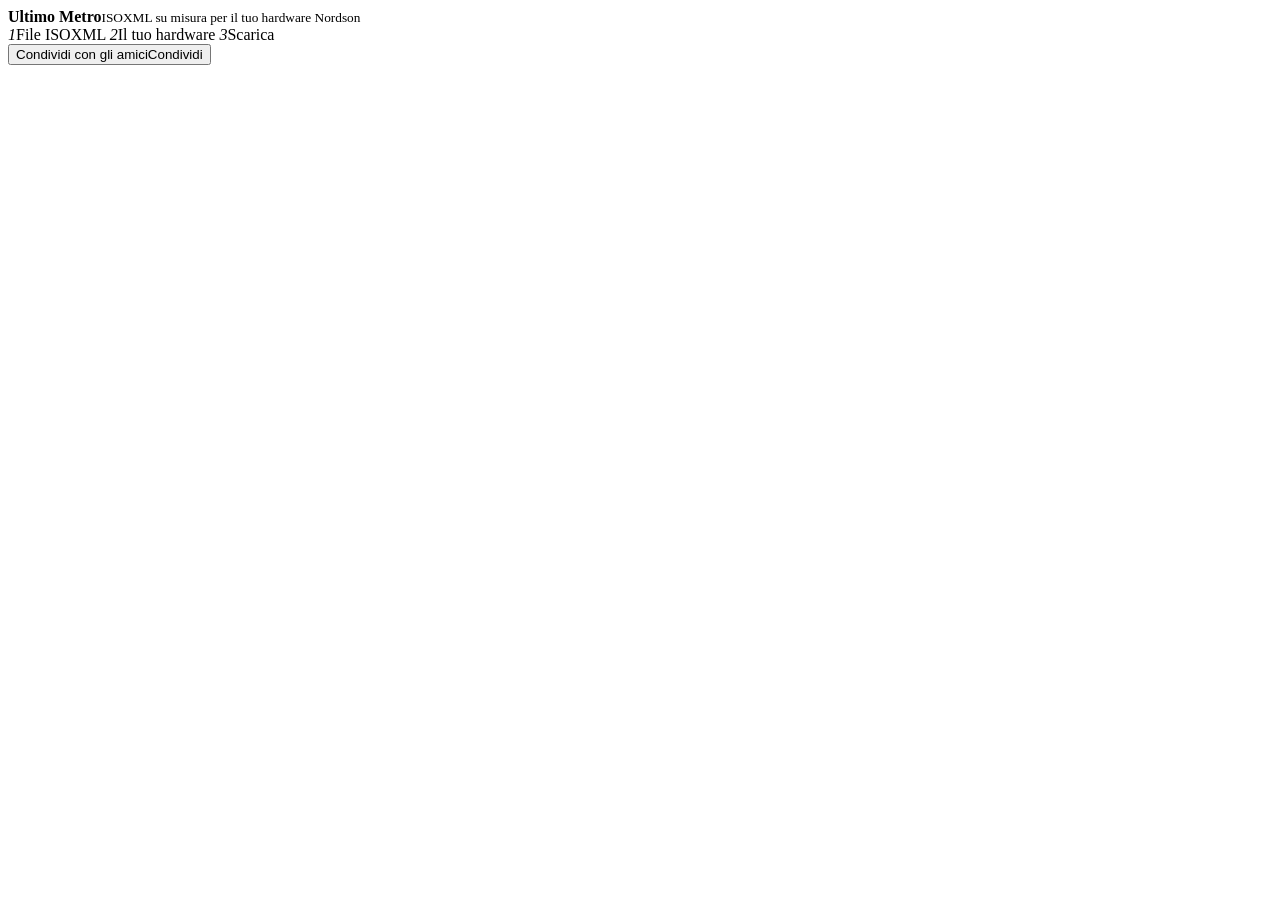
==== static/index.html @ 3b7ec01c "markup: stepper, testata compatta, passi numerati in landing Stepper con etichette troncabili, pulsa" ====
<!doctype html>
<html lang="it">
<head>
<meta charset="utf-8">
<meta name="viewport" content="width=device-width,initial-scale=1">
<meta name="theme-color" content="#007AC9">
<title>Ultimo Metro · ISOXML su misura per il tuo hardware Nordson</title>
<link rel="stylesheet" href="/css/style.css">
<link rel="icon" href="data:image/svg+xml,%3Csvg xmlns='http://www.w3.org/2000/svg' viewBox='0 0 32 32'%3E%3Crect width='32' height='32' rx='7' fill='%23007AC9'/%3E%3Crect x='7' y='21' width='18' height='4' rx='2' fill='white'/%3E%3Ccircle cx='23' cy='9' r='4.5' fill='%23E03040'/%3E%3C/svg%3E">
</head>
<body>
<header class="top">
  <div class="brand"><span class="mark" aria-hidden="true"></span><div><b>Ultimo Metro</b><small>ISOXML su misura per il tuo hardware Nordson</small></div></div>
  <nav class="steps" aria-label="Fasi">
    <span class="step on" id="st1"><i>1</i><span class="st-txt">File ISOXML</span></span>
    <span class="step" id="st2"><i>2</i><span class="st-txt">Il tuo hardware</span></span>
    <span class="step" id="st3"><i>3</i><span class="st-txt">Scarica</span></span>
  </nav>
  <button class="btn" id="btn-share" type="button" aria-label="Condividi con gli amici"><span class="long">Condividi con gli amici</span><span class="short">Condividi</span></button>
</header>

<main>
  <!-- ===================== 1 · Caricamento ===================== -->
  <section id="landing" hidden>
    <div class="hero">
      <span class="eyebrow">Fase 1 di 3 · Carica la prescrizione</span>
      <h1>Dal file della prescrizione alla tua irroratrice Nordson</h1>
      <p>Carica l'ISOXML del campo. Scegli l'hardware che hai sulla macchina: vedi subito <b>dove il trattamento riesce e dove no</b>, e scarichi un file <b>specializzato per il tuo impianto</b>.</p>
    </div>
    <label class="drop" id="drop" for="file">
      <b>Trascina qui il file ISOXML</b>
      <span class="mut">.zip con TASKDATA.XML oppure direttamente TASKDATA.XML</span><br>
      <span class="btn primary" role="button">Scegli un file dal computer</span>
      <input id="file" type="file" accept=".zip,.xml,application/zip,text/xml" hidden>
    </label>
    <div id="landing-err" class="alert red" hidden></div>
    <ol class="how" aria-label="Come funziona">
      <li><b>Carichi la prescrizione</b><span>Vedi subito campo, zone, ratei e superfici che il file contiene.</span></li>
      <li><b>Scegli il tuo hardware</b><span>Terminale, Flowtron, SELETRON, ugelli… La mappa si aggiorna a ogni modifica.</span></li>
      <li><b>Scarichi il file su misura</b><span>I ratei che il tuo impianto non può erogare vengono portati a ciò che davvero riesce a fare.</span></li>
    </ol>
    <h2>Oppure prova con un esempio</h2>
    <div class="examples" id="examples"></div>
    <p class="mut small privacy">Il file resta nella tua sessione su questo server: gli altri visitatori non lo vedono. Gli esempi sono dati di prova, non campi reali.</p>
  </section>

  <!-- ===================== 2 · Area di lavoro ===================== -->
  <section id="workspace" hidden>
    <div class="card filebar">
      <div><div class="name" id="fb-name"></div><div class="meta" id="fb-meta"></div></div>
      <select id="task-sel" aria-label="Operazione del file" hidden></select>
      <button class="btn sm" id="btn-newfile" type="button">Cambia file</button>
    </div>
    <div id="fb-warn"></div>

    <div class="layout">
      <aside class="card hw" id="hw" aria-label="Hardware">
        <div class="hwhead"><h2>Il tuo hardware Nordson</h2><p>Cambia un componente: mappa ed esiti si aggiornano subito.</p></div>
        <div class="hwpreset">
          <label class="f" for="preset">Configurazione di partenza</label>
          <select id="preset"></select>
        </div>
        <div id="hw-alerts"></div>
        <details class="grp" open id="g-nozzles"><summary>Ugelli <span class="chip-sum" id="s-nozzles"></span></summary><div class="body" id="b-nozzles"></div></details>
        <details class="grp" open id="g-chain"><summary>Catena di controllo <span class="chip-sum" id="s-chain"></span></summary><div class="body" id="b-chain"></div></details>
        <details class="grp" id="g-work"><summary>Barra e lavoro <span class="chip-sum" id="s-work"></span></summary><div class="body" id="b-work"></div></details>
        <details class="grp" id="g-spec"><summary>Specializzazione <span class="chip-sum" id="s-spec"></span></summary><div class="body" id="b-spec"></div></details>
      </aside>

      <div class="maincol">
        <div class="verdict" id="verdict"></div>
        <p class="jump"><button class="btn sm" id="btn-jump" type="button">Cambia ugelli e hardware ↓</button></p>
        <div class="changebar" id="changebar" hidden></div>

        <div class="card gap-top">
          <header>
            <h2>Il campo</h2>
            <div class="seg" id="views" role="group" aria-label="Vista della mappa">
              <button type="button" data-v="rx" aria-pressed="false">Prescrizione</button>
              <button type="button" data-v="hw" aria-pressed="true">Sul tuo hardware</button>
              <button type="button" data-v="after" aria-pressed="false">File specializzato</button>
              <button type="button" data-v="diff" aria-pressed="false" disabled title="Disponibile dopo aver cambiato un componente">Rispetto a prima</button>
            </div>
          </header>
          <div class="mapwrap"><canvas id="map" role="img" aria-label="Mappa del campo"></canvas><div class="mapmsg" id="mapmsg" hidden></div><div class="tip" id="tip" hidden></div></div>
          <div class="legend" id="legend"></div>
          <div class="detail" id="detail"></div>
        </div>

        <div class="kpis" id="kpis"></div>

        <div class="card gap-top">
          <div class="tabs" role="tablist" id="tabs">
            <button role="tab" aria-selected="true" data-t="zones">Zone</button>
            <button role="tab" aria-selected="false" data-t="nozzles">Ugelli e portate</button>
            <button role="tab" aria-selected="false" data-t="labels">Etichette</button>
            <button role="tab" aria-selected="false" data-t="weather">Meteo</button>
            <button role="tab" aria-selected="false" data-t="how">Come si calcola</button>
          </div>
          <div id="tab-zones"></div>
          <div id="tab-nozzles" hidden></div>
          <div id="tab-labels" hidden></div>
          <div id="tab-weather" hidden></div>
          <div id="tab-how" hidden class="prose"></div>
        </div>
      </div>
    </div>

    <div class="exportbar" id="exportbar">
      <div class="info"><b id="ex-title">File specializzato</b><span class="mut small" id="ex-sub"></span></div>
      <label class="check" id="ex-approve-wrap" hidden><input type="checkbox" id="ex-approve"><span>Ho controllato i ratei che cambiano</span></label>
      <button class="btn" id="btn-report" type="button">Rapporto</button>
      <button class="btn primary" id="btn-export" type="button"><span>Scarica ISOXML<span class="long"> per il mio hardware</span></span></button>
    </div>
  </section>
</main>

<dialog id="share-dlg">
  <div class="dh"><h2>Apri Ultimo Metro dagli altri dispositivi</h2><button class="btn sm" id="share-close" type="button">Chiudi</button></div>
  <div class="db" id="share-body"></div>
</dialog>
<div class="toast" id="toast" hidden></div>

<script src="/vendor/qrcode.js"></script>
<script type="module" src="/js/main.js"></script>
</body>
</html>
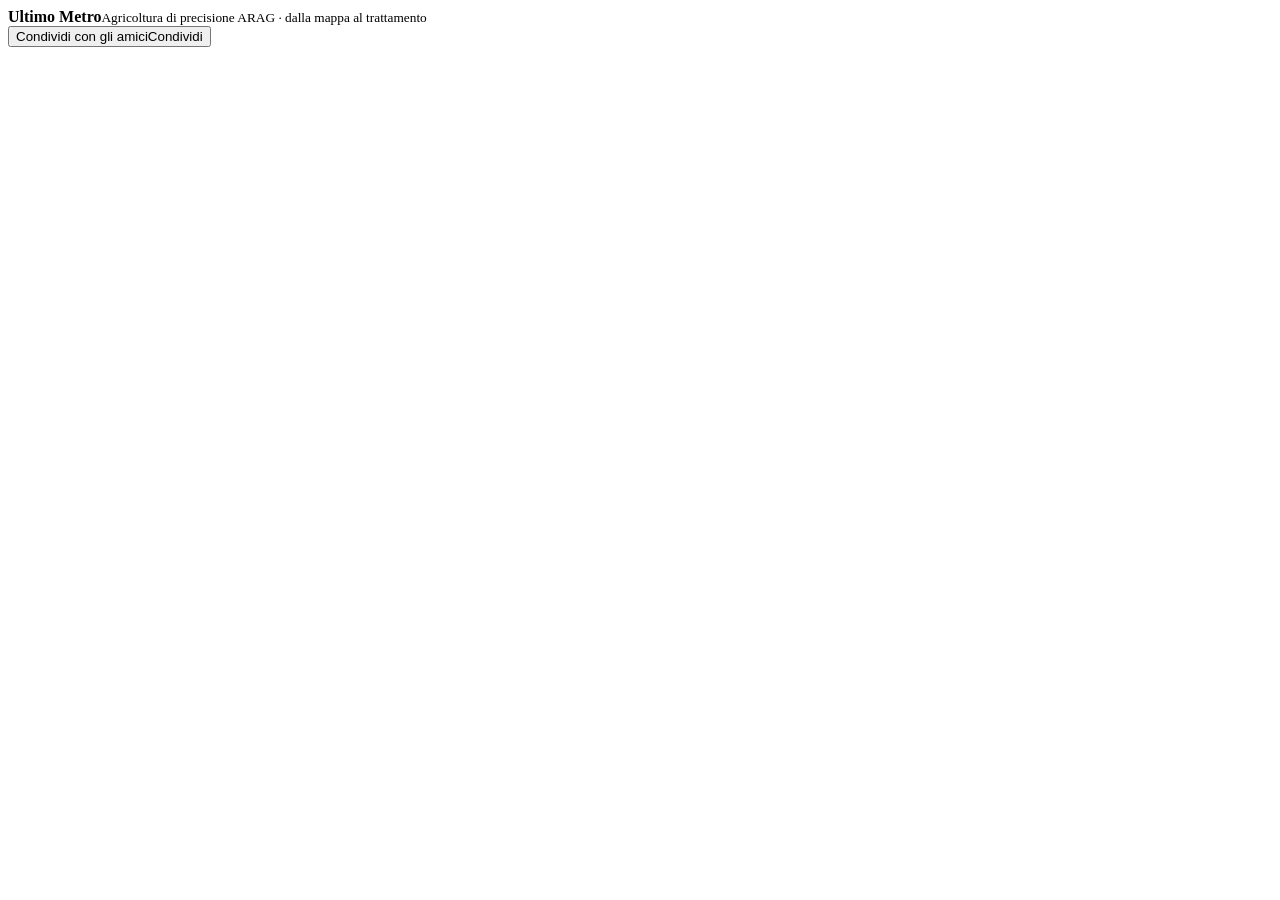
==== commit ac3037c2: "pipeline (interfaccia): sei fasi dalla mappa alla documentazione - stepper navigabile a 6 fasi, riep" ====
--- a/static/index.html
+++ b/static/index.html
@@ -4,18 +4,14 @@
 <meta charset="utf-8">
 <meta name="viewport" content="width=device-width,initial-scale=1">
 <meta name="theme-color" content="#007AC9">
-<title>Ultimo Metro · ISOXML su misura per il tuo hardware Nordson</title>
+<title>Ultimo Metro · dalla mappa del campo al trattamento documentato</title>
 <link rel="stylesheet" href="/css/style.css">
 <link rel="icon" href="data:image/svg+xml,%3Csvg xmlns='http://www.w3.org/2000/svg' viewBox='0 0 32 32'%3E%3Crect width='32' height='32' rx='7' fill='%23007AC9'/%3E%3Crect x='7' y='21' width='18' height='4' rx='2' fill='white'/%3E%3Ccircle cx='23' cy='9' r='4.5' fill='%23E03040'/%3E%3C/svg%3E">
 </head>
 <body>
 <header class="top">
-  <div class="brand"><span class="mark" aria-hidden="true"></span><div><b>Ultimo Metro</b><small>ISOXML su misura per il tuo hardware Nordson</small></div></div>
-  <nav class="steps" aria-label="Fasi">
-    <span class="step on" id="st1"><i>1</i><span class="st-txt">File ISOXML</span></span>
-    <span class="step" id="st2"><i>2</i><span class="st-txt">Il tuo hardware</span></span>
-    <span class="step" id="st3"><i>3</i><span class="st-txt">Scarica</span></span>
-  </nav>
+  <div class="brand"><span class="mark" aria-hidden="true"></span><div><b>Ultimo Metro</b><small>Agricoltura di precisione ARAG · dalla mappa al trattamento</small></div></div>
+  <nav class="steps" id="steps" aria-label="Fasi del trattamento"></nav>
   <button class="btn" id="btn-share" type="button" aria-label="Condividi con gli amici"><span class="long">Condividi con gli amici</span><span class="short">Condividi</span></button>
 </header>
 
@@ -23,21 +19,26 @@
   <!-- ===================== 1 · Caricamento ===================== -->
   <section id="landing" hidden>
     <div class="hero">
-      <span class="eyebrow">Fase 1 di 3 · Carica la prescrizione</span>
-      <h1>Dal file della prescrizione alla tua irroratrice Nordson</h1>
-      <p>Carica l'ISOXML del campo. Scegli l'hardware che hai sulla macchina: vedi subito <b>dove il trattamento riesce e dove no</b>, e scarichi un file <b>specializzato per il tuo impianto</b>.</p>
+      <span class="eyebrow">Fase 1 di 6 · Carica la mappa del campo</span>
+      <h1>Dalla mappa del campo al trattamento documentato</h1>
+      <p>Carica la <b>prescrizione ISOXML</b> o una <b>mappa indice GeoJSON</b> (NDVI, vigore, infestanti). L'app individua le zone di intervento, propone <b>tre ricettari</b>, verifica la tua <b>attrezzatura</b>, suggerisce i componenti ARAG che servono e prepara la <b>documentazione</b>.</p>
     </div>
     <label class="drop" id="drop" for="file">
-      <b>Trascina qui il file ISOXML</b>
-      <span class="mut">.zip con TASKDATA.XML oppure direttamente TASKDATA.XML</span><br>
+      <b>Trascina qui la mappa del campo</b>
+      <span class="mut">ISOXML (.zip o TASKDATA.XML) oppure mappa indice GeoJSON (.geojson, .json) in WGS84</span><br>
       <span class="btn primary" role="button">Scegli un file dal computer</span>
-      <input id="file" type="file" accept=".zip,.xml,application/zip,text/xml" hidden>
+      <input id="file" type="file" accept=".zip,.xml,.geojson,.json,application/zip,text/xml,application/geo+json,application/json" hidden>
     </label>
+    <p class="small mut">Non hai una mappa indice? <a href="/data/esempio_ndvi.geojson" download>Scarica una mappa NDVI di prova</a> (dati sintetici, non un campo reale) e trascinala qui.</p>
     <div id="landing-err" class="alert red" hidden></div>
-    <ol class="how" aria-label="Come funziona">
-      <li><b>Carichi la prescrizione</b><span>Vedi subito campo, zone, ratei e superfici che il file contiene.</span></li>
-      <li><b>Scegli il tuo hardware</b><span>Terminale, Flowtron, SELETRON, ugelli… La mappa si aggiorna a ogni modifica.</span></li>
-      <li><b>Scarichi il file su misura</b><span>I ratei che il tuo impianto non può erogare vengono portati a ciò che davvero riesce a fare.</span></li>
+    <div class="card gap-top" id="geo-setup" hidden></div>
+    <ol class="how six" aria-label="Come funziona">
+      <li><b>Mappa e zone</b><span>Variabilità del campo e classi di intervento, con la provenienza di ogni dato.</span></li>
+      <li><b>Tre ricettari</b><span>Dai dati di etichetta: aderente alla mappa, risparmio entro etichetta, rateo unico.</span></li>
+      <li><b>Scelta tracciata</b><span>Il tecnico sceglie e la decisione entra nel registro.</span></li>
+      <li><b>Verifica dell'hardware</b><span>Ugelli, regolazione, portate e pressioni confrontati con il ricettario.</span></li>
+      <li><b>Componenti ARAG</b><span>Solo se servono: indispensabili, per la precisione, opzionali.</span></li>
+      <li><b>Documentazione</b><span>Scheda di trattamento compilata, con stato e validazione del tecnico.</span></li>
     </ol>
     <h2>Oppure prova con un esempio</h2>
     <div class="examples" id="examples"></div>
@@ -51,8 +52,16 @@
       <select id="task-sel" aria-label="Operazione del file" hidden></select>
       <button class="btn sm" id="btn-newfile" type="button">Cambia file</button>
     </div>
+    <div id="process"></div>
     <div id="fb-warn"></div>
 
+    <section class="phase" id="phase-1" aria-label="Fase 1 · Mappa e zone"></section>
+    <section class="phase" id="phase-2" aria-label="Fase 2 · Ricettari" hidden></section>
+    <section class="phase" id="phase-3" aria-label="Fase 3 · Scelta" hidden></section>
+
+    <section class="phase" id="phase-4" aria-label="Fase 4 · Hardware" hidden>
+    <div class="phase-head"><span class="eyebrow">Fase 4 di 6</span><h2>Il ricettario sulla tua attrezzatura</h2>
+      <p class="mut">Indica i componenti che hai sulla macchina: il confronto usa i volumi del ricettario scelto e si aggiorna a ogni modifica.</p></div>
     <div class="layout">
       <aside class="card hw" id="hw" aria-label="Hardware">
         <div class="hwhead"><h2>Il tuo hardware Nordson</h2><p>Cambia un componente: mappa ed esiti si aggiornano subito.</p></div>
@@ -68,7 +77,8 @@
       </aside>
 
       <div class="maincol">
-        <div class="verdict" id="verdict"></div>
+        <div id="match"></div>
+        <div class="verdict gap-top" id="verdict"></div>
         <p class="jump"><button class="btn sm" id="btn-jump" type="button">Cambia ugelli e hardware ↓</button></p>
         <div class="changebar" id="changebar" hidden></div>
 
@@ -76,7 +86,7 @@
           <header>
             <h2>Il campo</h2>
             <div class="seg" id="views" role="group" aria-label="Vista della mappa">
-              <button type="button" data-v="rx" aria-pressed="false">Prescrizione</button>
+              <button type="button" data-v="rx" aria-pressed="false">Volumi richiesti</button>
               <button type="button" data-v="hw" aria-pressed="true">Sul tuo hardware</button>
               <button type="button" data-v="after" aria-pressed="false">File specializzato</button>
               <button type="button" data-v="diff" aria-pressed="false" disabled title="Disponibile dopo aver cambiato un componente">Rispetto a prima</button>
@@ -93,24 +103,38 @@
           <div class="tabs" role="tablist" id="tabs">
             <button role="tab" aria-selected="true" data-t="zones">Zone</button>
             <button role="tab" aria-selected="false" data-t="nozzles">Ugelli e portate</button>
-            <button role="tab" aria-selected="false" data-t="labels">Etichette</button>
             <button role="tab" aria-selected="false" data-t="weather">Meteo</button>
             <button role="tab" aria-selected="false" data-t="how">Come si calcola</button>
           </div>
           <div id="tab-zones"></div>
           <div id="tab-nozzles" hidden></div>
-          <div id="tab-labels" hidden></div>
           <div id="tab-weather" hidden></div>
           <div id="tab-how" hidden class="prose"></div>
         </div>
       </div>
     </div>
 
-    <div class="exportbar" id="exportbar">
-      <div class="info"><b id="ex-title">File specializzato</b><span class="mut small" id="ex-sub"></span></div>
-      <label class="check" id="ex-approve-wrap" hidden><input type="checkbox" id="ex-approve"><span>Ho controllato i ratei che cambiano</span></label>
-      <button class="btn" id="btn-report" type="button">Rapporto</button>
-      <button class="btn primary" id="btn-export" type="button"><span>Scarica ISOXML<span class="long"> per il mio hardware</span></span></button>
+    </section>
+
+    <section class="phase" id="phase-5" aria-label="Fase 5 · Componenti ARAG" hidden></section>
+
+    <section class="phase" id="phase-6" aria-label="Fase 6 · Documenti" hidden>
+      <div class="phase-head"><span class="eyebrow">Fase 6 di 6</span><h2>Documentazione del trattamento</h2>
+        <p class="mut">Compilata con i dati delle fasi precedenti: completa solo ciò che spetta all'operatore. Generare il documento non equivale a validarlo.</p></div>
+      <div class="card terminal-file">
+        <header><h2>File per il terminale</h2></header>
+        <div class="info"><b id="ex-title">File specializzato</b><span class="mut small" id="ex-sub"></span></div>
+        <label class="check" id="ex-approve-wrap" hidden><input type="checkbox" id="ex-approve"><span>Ho controllato i ratei che cambiano</span></label>
+        <div class="actions"><button class="btn primary" id="btn-export" type="button"><span>Scarica ISOXML<span class="long"> per il mio hardware</span></span></button>
+          <button class="btn" id="btn-report" type="button">Rapporto tecnico</button></div>
+      </div>
+      <div id="docs-dyn" class="gap-top"></div>
+    </section>
+
+    <div class="exportbar" id="phasebar">
+      <div class="info"><b id="pb-title"></b><span class="mut small" id="pb-sub"></span></div>
+      <button class="btn" id="pb-back" type="button" hidden>Indietro</button>
+      <button class="btn primary" id="pb-next" type="button" hidden>Avanti</button>
     </div>
   </section>
 </main>
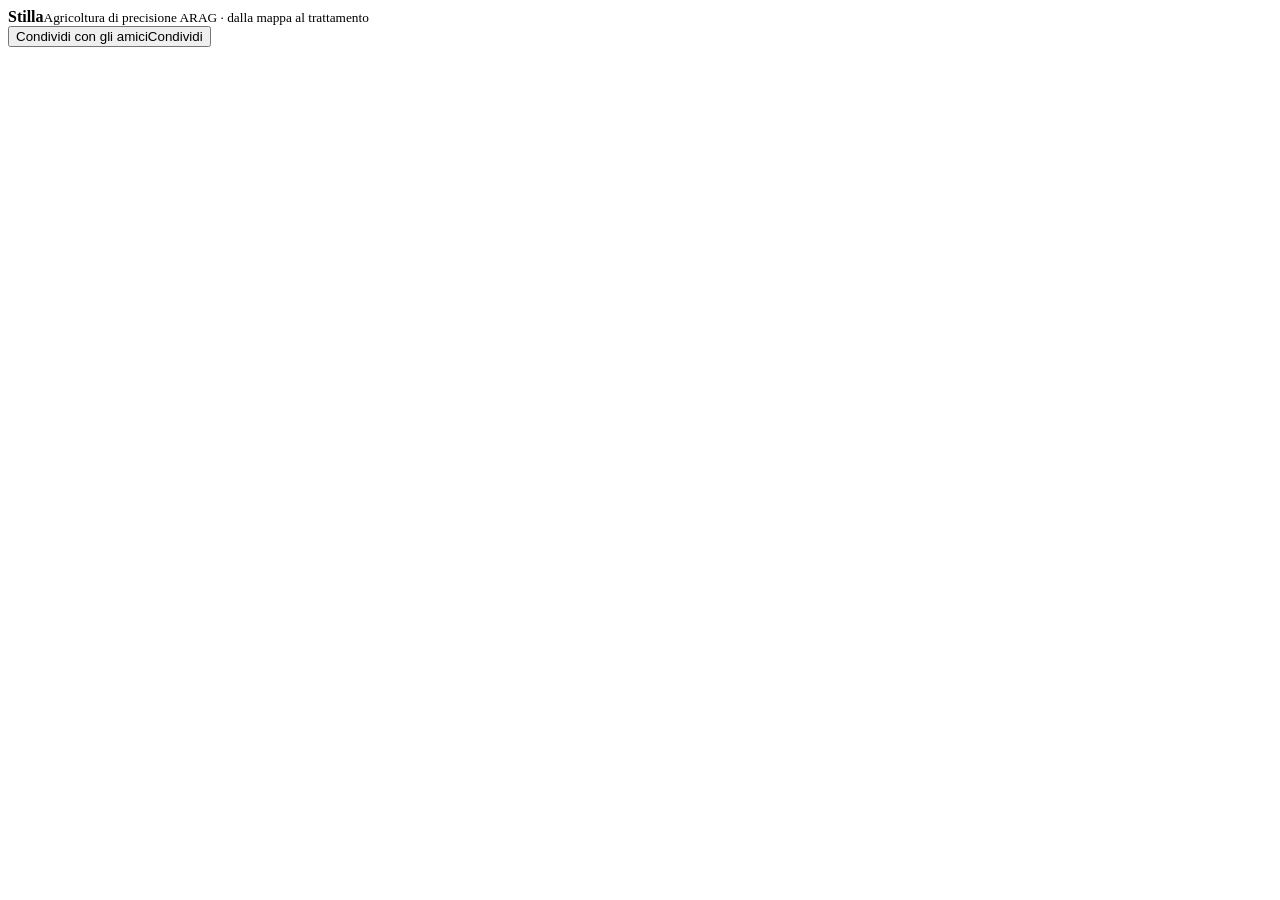
==== commit 4dac4ab4: "rinomina il progetto in Stilla - interfaccia (titolo, intestazione, condivisione), rapporto, avvio d" ====
--- a/static/index.html
+++ b/static/index.html
@@ -4,14 +4,15 @@
 <meta charset="utf-8">
 <meta name="viewport" content="width=device-width,initial-scale=1">
 <meta name="theme-color" content="#007AC9">
-<title>Ultimo Metro · dalla mappa del campo al trattamento documentato</title>
+<title>Stilla · dalla mappa del campo al trattamento documentato</title>
 <link rel="stylesheet" href="/css/style.css">
 <link rel="icon" href="data:image/svg+xml,%3Csvg xmlns='http://www.w3.org/2000/svg' viewBox='0 0 32 32'%3E%3Crect width='32' height='32' rx='7' fill='%23007AC9'/%3E%3Crect x='7' y='21' width='18' height='4' rx='2' fill='white'/%3E%3Ccircle cx='23' cy='9' r='4.5' fill='%23E03040'/%3E%3C/svg%3E">
 </head>
 <body>
 <header class="top">
-  <div class="brand"><span class="mark" aria-hidden="true"></span><div><b>Ultimo Metro</b><small>Agricoltura di precisione ARAG · dalla mappa al trattamento</small></div></div>
+  <div class="brand"><span class="mark" aria-hidden="true"></span><div><b>Stilla</b><small>Agricoltura di precisione ARAG · dalla mappa al trattamento</small></div></div>
   <nav class="steps" id="steps" aria-label="Fasi del trattamento"></nav>
+  <span class="demo-flag" id="demo-flag" hidden title="Sono in uso dati simulati">DEMO</span>
   <button class="btn" id="btn-share" type="button" aria-label="Condividi con gli amici"><span class="long">Condividi con gli amici</span><span class="short">Condividi</span></button>
 </header>
 
@@ -23,9 +24,16 @@
       <h1>Dalla mappa del campo al trattamento documentato</h1>
       <p>Carica la <b>prescrizione ISOXML</b> o una <b>mappa indice GeoJSON</b> (NDVI, vigore, infestanti). L'app individua le zone di intervento, propone <b>tre ricettari</b>, verifica la tua <b>attrezzatura</b>, suggerisce i componenti ARAG che servono e prepara la <b>documentazione</b>.</p>
     </div>
+    <section class="demo-sec" aria-labelledby="demo-title">
+      <div class="demo-head"><h2 id="demo-title">Inizia da una mappa da drone o satellite</h2><span class="badge demo">Campi dimostrativi · dati simulati</span></div>
+      <p class="mut">Scegli un campo: vedi ortofoto, NDVI e (per il mais) la mappa delle infestanti, scegli l'acquisizione e avvia tutto il processo.</p>
+      <div class="dgallery" id="demo-gallery"></div>
+      <div class="card gap-top" id="demo-setup" hidden></div>
+    </section>
+    <h2 class="or-title">Oppure carica la tua mappa</h2>
     <label class="drop" id="drop" for="file">
       <b>Trascina qui la mappa del campo</b>
-      <span class="mut">ISOXML (.zip o TASKDATA.XML) oppure mappa indice GeoJSON (.geojson, .json) in WGS84</span><br>
+      <span class="mut">ISOXML (.zip o TASKDATA.XML), mappa indice GeoJSON oppure shapefile zippato (WGS84 o UTM)</span><br>
       <span class="btn primary" role="button">Scegli un file dal computer</span>
       <input id="file" type="file" accept=".zip,.xml,.geojson,.json,application/zip,text/xml,application/geo+json,application/json" hidden>
     </label>
@@ -40,7 +48,7 @@
       <li><b>Componenti ARAG</b><span>Solo se servono: indispensabili, per la precisione, opzionali.</span></li>
       <li><b>Documentazione</b><span>Scheda di trattamento compilata, con stato e validazione del tecnico.</span></li>
     </ol>
-    <h2>Oppure prova con un esempio</h2>
+    <h2>Oppure prova una prescrizione ISOXML di esempio</h2>
     <div class="examples" id="examples"></div>
     <p class="mut small privacy">Il file resta nella tua sessione su questo server: gli altri visitatori non lo vedono. Gli esempi sono dati di prova, non campi reali.</p>
   </section>
@@ -73,6 +81,7 @@
         <details class="grp" open id="g-nozzles"><summary>Ugelli <span class="chip-sum" id="s-nozzles"></span></summary><div class="body" id="b-nozzles"></div></details>
         <details class="grp" open id="g-chain"><summary>Catena di controllo <span class="chip-sum" id="s-chain"></span></summary><div class="body" id="b-chain"></div></details>
         <details class="grp" id="g-work"><summary>Barra e lavoro <span class="chip-sum" id="s-work"></span></summary><div class="body" id="b-work"></div></details>
+        <details class="grp" id="g-extra"><summary>Sezioni e sensori <span class="chip-sum" id="s-extra"></span></summary><div class="body" id="b-extra"></div></details>
         <details class="grp" id="g-spec"><summary>Specializzazione <span class="chip-sum" id="s-spec"></span></summary><div class="body" id="b-spec"></div></details>
       </aside>
 
@@ -140,7 +149,7 @@
 </main>
 
 <dialog id="share-dlg">
-  <div class="dh"><h2>Apri Ultimo Metro dagli altri dispositivi</h2><button class="btn sm" id="share-close" type="button">Chiudi</button></div>
+  <div class="dh"><h2>Apri Stilla dagli altri dispositivi</h2><button class="btn sm" id="share-close" type="button">Chiudi</button></div>
   <div class="db" id="share-body"></div>
 </dialog>
 <div class="toast" id="toast" hidden></div>
